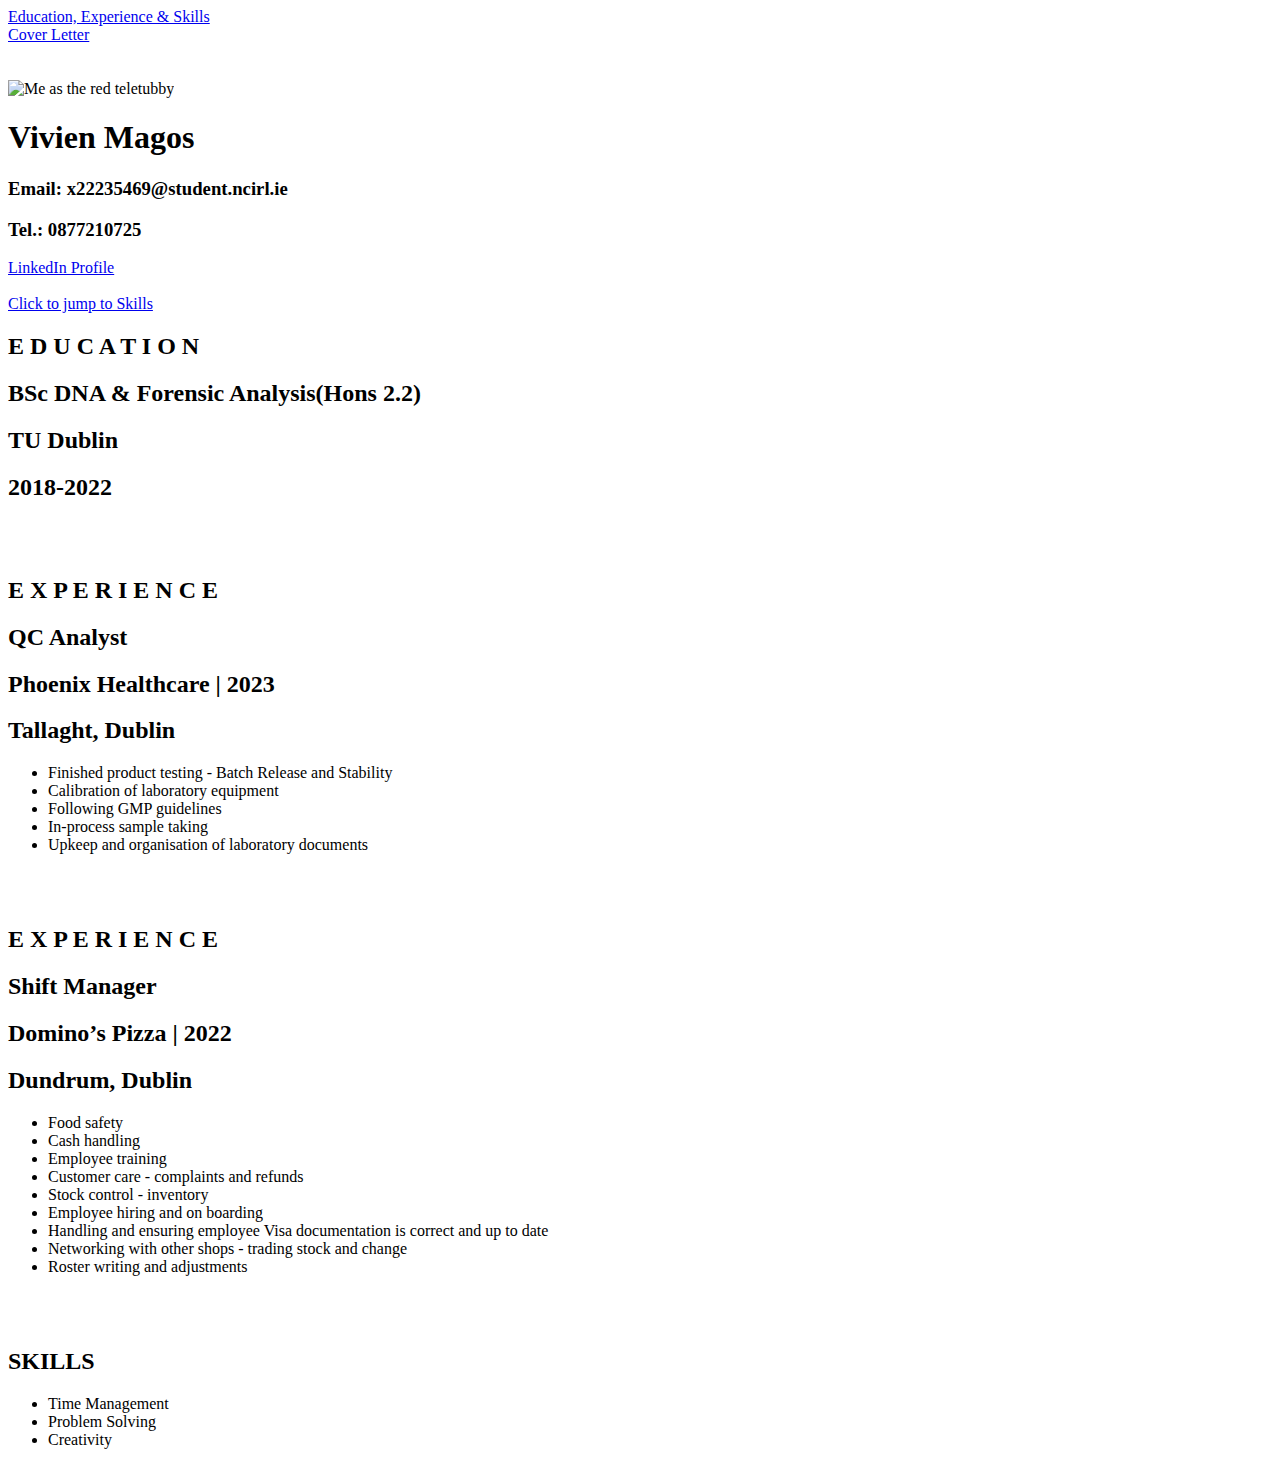
==== index.html @ 6f0a0428 "Update index.html" ====
<!DOCTYPE html>
<html>
	<head>
		<title>
			Vivien Magos CV
		</title>
		<link rel="stylesheet" href="styles/style.css">
	</head>
	<body>
	<div id="header">
			<div id="header2" class="flex-container">
				<div class="link"><a href="index.html">Education, Experience & Skills</a></div>
				<div class="link"><a href="CoverLetter/coverLetter.html">Cover Letter</a></div>
			</div>
		</div>
		<div id="main">
			<br></br>
			<div id="sidebar">
				<div id="header1"><img src="/images/smallme.png" alt="Me as the red teletubby"></div>
				<h1 class="heading"> Vivien Magos </h1>
				<h3> Email: x22235469@student.ncirl.ie </h3>
				<h3>Tel.: 0877210725 </h3>
				<a class="bigger" href="www.linkedin.com/in/vmagos"> LinkedIn Profile</a>
				<br></br>
				<a class="bigger" href="#skills"> Click to jump to Skills</a>
			</div>
		</h3>
		<div id="content">
		<h2 class="heading"> E D U C A T I O N</h2>
		<h2>BSc DNA & Forensic Analysis(Hons 2.2)</h2>
		<h2>TU Dublin</h2>
		<h2>2018-2022</h2>
		<br></br>
			<div class="flex-container">
				<div>
					<h2 class="heading">E X P E R I E N C E</h2>
					<h2><span class="boldAndUnderlined">QC Analyst</span></h2>
					<h2>Phoenix Healthcare | 2023</h2>
					<h2>Tallaght, Dublin</h2>
						<ul style class="bulletPoints">
							<li>Finished product testing - Batch Release and Stability</li>
							<li>Calibration of laboratory equipment</li>
							<li>Following GMP guidelines </li>
							<li>In-process sample taking </li>
							<li>Upkeep and organisation of laboratory documents </li>
						</ul>
				</div>
		<br></br>
				<div>
					<h2 class="heading">E X P E R I E N C E</h2>
					<h2><span class="boldAndUnderlined">Shift Manager</span></h2>
					<h2>Domino’s Pizza | 2022</h2>
					<h2>Dundrum, Dublin</h2>
						<ul style class="bulletPoints">
							<li>Food safety</li>
							<li>Cash handling</h2>
							<li>Employee training</h2>
							<li>Customer care - complaints and refunds</h2>
							<li>Stock control - inventory</h2>
							<li>Employee hiring and on boarding</h2>
							<li>Handling and ensuring employee Visa documentation is correct and up to date</li>
							<li>Networking with other shops - trading stock and change</li>
							<li>Roster writing and adjustments</li>
						</ul>
				</div>
		<br></br>
				<div>
					<h2 id="skills" class="heading">SKILLS</h2>
						<ul style class="bulletPoints">
							<li>Time Management</li>
							<li>Problem Solving</li>
							<li>Creativity</li>
						</ul>
				</div>
		</div>
		</div>
	</body>	
</html>
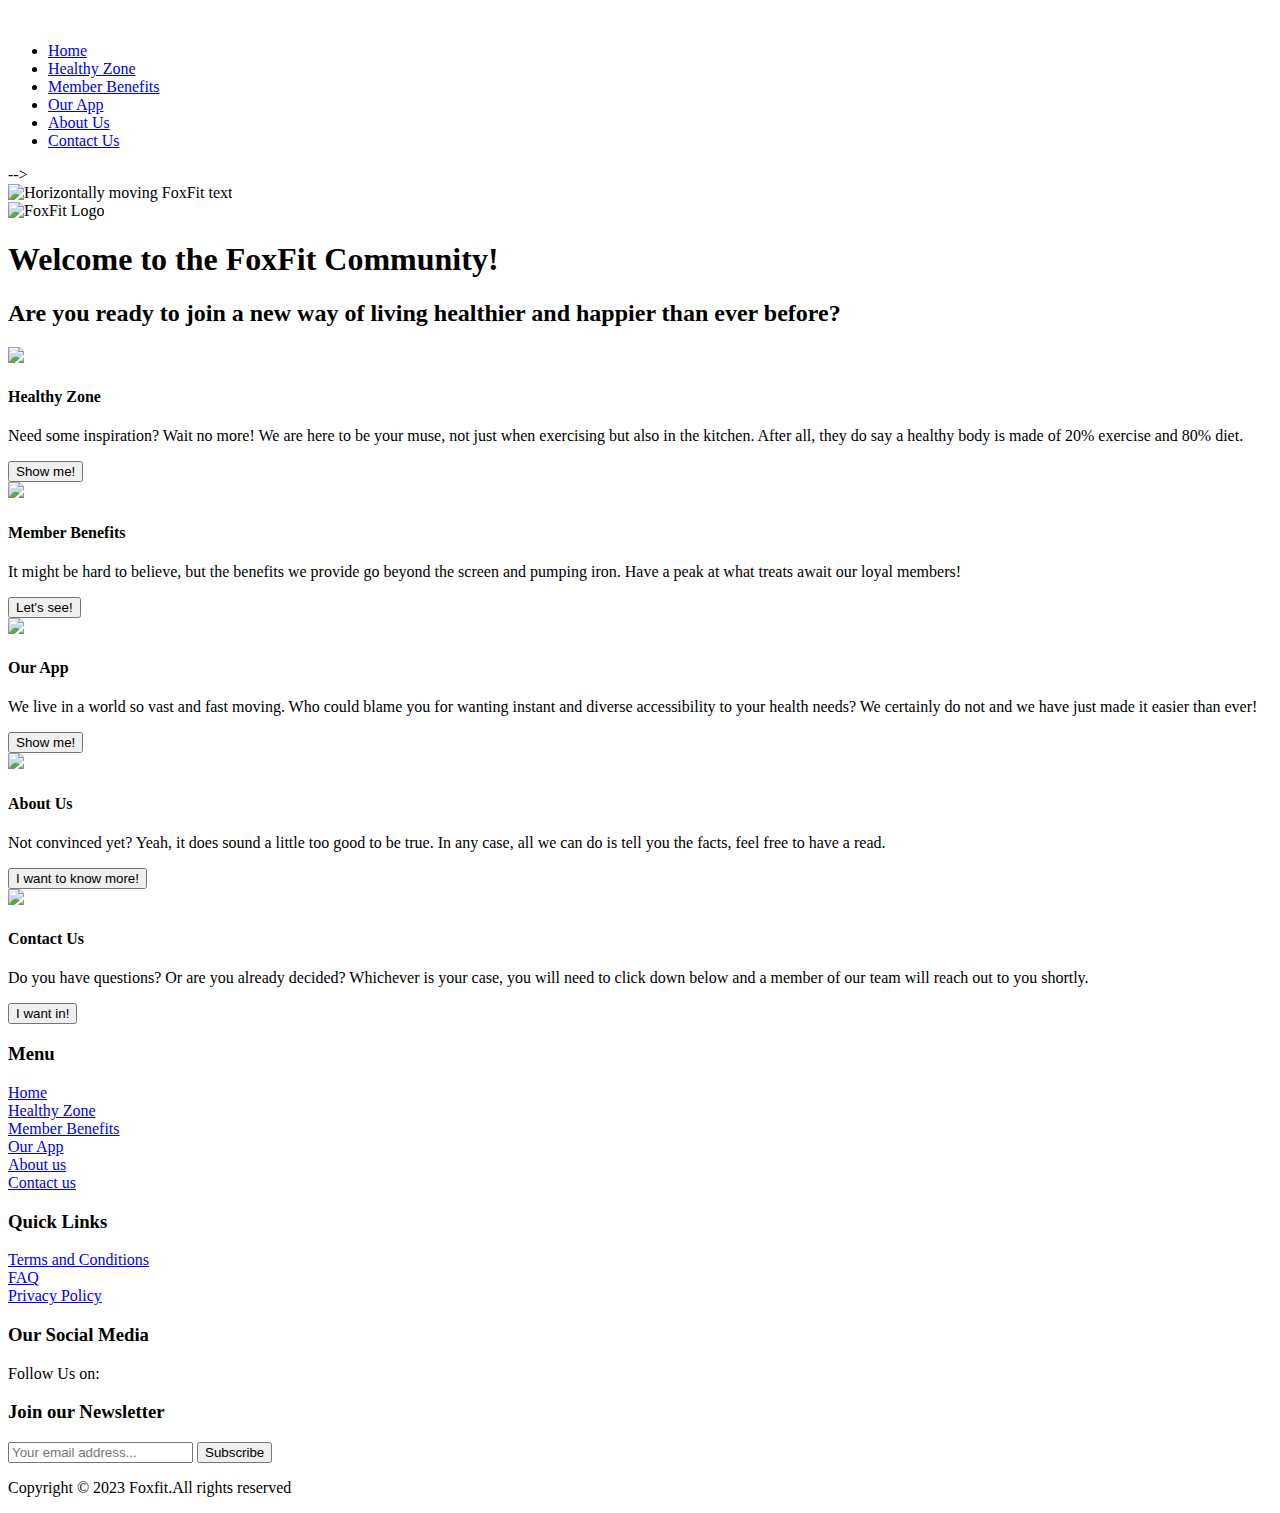
==== commit edefee7c: "Update index.html" ====
--- a/index.html
+++ b/index.html
@@ -2,77 +2,194 @@
 <html>
 	<head>
 		<title>
-			Vivien Magos CV
+			FoxFit 
 		</title>
-		<link rel="stylesheet" href="styles/style.css">
+		<link rel="stylesheet" href="Style/style.css">
 	</head>
+	<header>
+	    <!-- start first div in the header-->
+        <div id="logo">
+            <a href="index.html"><img id="imgLogo"src=""/></a>
+            <a href="index.html"><img src="" id="logoText"/></a>
+        </div>
+    <!-- end of 1st div -->
+
+    <!-- start 2nd div in the header-->
+    <div class="menu-wrapper">
+        <nav id="nav-menu">
+            <ul>
+                <li>
+                    <a href="#" class="active">Home
+                    <span></span>
+                    <span></span>
+                    <span></span>
+                    <span></span>
+                    </a>
+                </li>
+                <li>
+                    <a href="healthy.html">Healthy Zone
+                    <span></span>
+                    <span></span>
+                    <span></span>
+                    <span></span>
+                    </a>
+                </li>
+                <li>
+                    <a href="member.html">Member Benefits
+                    <span></span>
+                    <span></span>
+                    <span></span>
+                    <span></span>
+                    </a>
+                </li>
+                <li>
+                    <a href="app.html">Our App
+                    <span></span>
+                    <span></span>
+                    <span></span>
+                    <span></span>
+                    </a>
+                </li>
+            
+                <li>
+                    <a href="about.html">About Us
+                    <span></span>
+                    <span></span>
+                    <span></span>
+                    <span></span>
+                    </a>
+                </li>
+                <li>
+                    <a href="contact.html">Contact Us
+                    <span></span>
+                    <span></span>
+                    <span></span>
+                    <span></span>
+                    </a>
+                </li>
+              
+            </ul>
+        </nav>
+    </div>
+    <!-- end 2nd div -->
+	</header> -->
 	<body>
-	<div id="header">
-			<div id="header2" class="flex-container">
-				<div class="link"><a href="index.html">Education, Experience & Skills</a></div>
-				<div class="link"><a href="CoverLetter/coverLetter.html">Cover Letter</a></div>
+	<div>
+		<div class="flex-container">
+			<div class="movingLogo"> 
+				<span class="logo_content"> 
+					<img src="Images/14.png" alt="Horizontally moving FoxFit text">
+				</span> 
+			</div> 
+			<div id="logoBig">
+				<img src="Images/MainLogoResized1.png" alt="FoxFit Logo">
 			</div>
 		</div>
+	</div>
 		<div id="main">
-			<br></br>
-			<div id="sidebar">
-				<div id="header1"><img src="/images/smallme.png" alt="Me as the red teletubby"></div>
-				<h1 class="heading"> Vivien Magos </h1>
-				<h3> Email: x22235469@student.ncirl.ie </h3>
-				<h3>Tel.: 0877210725 </h3>
-				<a class="bigger" href="www.linkedin.com/in/vmagos"> LinkedIn Profile</a>
-				<br></br>
-				<a class="bigger" href="#skills"> Click to jump to Skills</a>
-			</div>
-		</h3>
-		<div id="content">
-		<h2 class="heading"> E D U C A T I O N</h2>
-		<h2>BSc DNA & Forensic Analysis(Hons 2.2)</h2>
-		<h2>TU Dublin</h2>
-		<h2>2018-2022</h2>
-		<br></br>
-			<div class="flex-container">
-				<div>
-					<h2 class="heading">E X P E R I E N C E</h2>
-					<h2><span class="boldAndUnderlined">QC Analyst</span></h2>
-					<h2>Phoenix Healthcare | 2023</h2>
-					<h2>Tallaght, Dublin</h2>
-						<ul style class="bulletPoints">
-							<li>Finished product testing - Batch Release and Stability</li>
-							<li>Calibration of laboratory equipment</li>
-							<li>Following GMP guidelines </li>
-							<li>In-process sample taking </li>
-							<li>Upkeep and organisation of laboratory documents </li>
-						</ul>
-				</div>
-		<br></br>
-				<div>
-					<h2 class="heading">E X P E R I E N C E</h2>
-					<h2><span class="boldAndUnderlined">Shift Manager</span></h2>
-					<h2>Domino’s Pizza | 2022</h2>
-					<h2>Dundrum, Dublin</h2>
-						<ul style class="bulletPoints">
-							<li>Food safety</li>
-							<li>Cash handling</h2>
-							<li>Employee training</h2>
-							<li>Customer care - complaints and refunds</h2>
-							<li>Stock control - inventory</h2>
-							<li>Employee hiring and on boarding</h2>
-							<li>Handling and ensuring employee Visa documentation is correct and up to date</li>
-							<li>Networking with other shops - trading stock and change</li>
-							<li>Roster writing and adjustments</li>
-						</ul>
-				</div>
-		<br></br>
-				<div>
-					<h2 id="skills" class="heading">SKILLS</h2>
-						<ul style class="bulletPoints">
-							<li>Time Management</li>
-							<li>Problem Solving</li>
-							<li>Creativity</li>
-						</ul>
-				</div>
 		</div>
-		</div>
+			<div class="flex-container2">
+				<!--<div class="custom-shape-divider-top-1681317199">
+    <svg data-name="Layer 1" xmlns="http://www.w3.org/2000/svg" viewBox="0 0 1200 120" preserveAspectRatio="none">
+        <path d="M1200 0L0 0 598.97 114.72 1200 0z" class="shape-fill"></path>
+    </svg>
+</div> -->
+	<h1> Welcome to the FoxFit Community!</h1>
+	<h2> Are you ready to join a new way of living healthier and happier than ever before?<h2>
+</div>
+				<section class="features section text-center">
+                <div class="container">
+                    <div class="features-inner section-inner">
+                        <div class="features-wrap">
+                            <div class="feature is-revealing">
+                                <div class="feature-inner">
+                                    <div class="feature-icon">
+									<img src="Images/5.png" width="200"></img>
+									</div>
+                                    <h4 class="feature-title">Healthy Zone</h4>
+                                    <p class="text-sm">Need some inspiration? Wait no more! We are here to be your muse, not just when exercising but also in the kitchen. After all, they do say a healthy body is made of 20% exercise and 80% diet.</p>
+									<button class="feature-btn" href="healthyZone.html"> Show me!</button>
+								</div>
+                            </div>
+                            <div class="feature is-revealing">
+                                <div class="feature-inner">
+                                    <div class="feature-icon">
+									<img src="Images/3.png" width="200"></img>
+									</div>
+                                    <h4 class="feature-title">Member Benefits</h4>
+                                    <p class="text-sm">It might be hard to believe, but the benefits we provide go beyond the screen and pumping iron. Have a peak at what treats await our loyal members!</p>
+									<button class="feature-btn" href="memberBenefits.html"> Let's see!</button>
+								</div>
+                            </div>
+                            <div class="feature is-revealing">
+                                <div class="feature-inner">
+                                    <div class="feature-icon">
+									<img src="Images/8.png" width="200"></img>
+									</div>
+                                    <h4 class="feature-title">Our App</h4>
+                                    <p class="text-sm">We live in a world so vast and fast moving. Who could blame you for wanting instant and diverse accessibility to your health needs? We certainly do not and we have just made it easier than ever!</p>
+									<button class="feature-btn" href="appPage.html"> Show me!</button>
+								</div>
+                            </div>
+                            <div class="feature is-revealing">
+                                <div class="feature-inner">
+                                    <div class="feature-icon">
+									<img src="Images/9.png" width="200"></img>
+									</div>
+                                    <h4 class="feature-title">About Us</h4>
+                                    <p class="text-sm">Not convinced yet? Yeah, it does sound a little too good to be true. In any case, all we can do is tell you the facts, feel free to have a read.</p>
+									<button class="feature-btn" href="aboutUs.html"> I want to know more!</button>
+								</div>
+                            </div>
+                            <div class="feature is-revealing">
+                                <div class="feature-inner">
+                                    <div class="feature-icon">
+									<img src="Images/11.png" width="200"></img>
+									</div>
+                                    <h4 class="feature-title">Contact Us</h4>
+                                    <p class="text-sm">Do you have questions? Or are you already decided? Whichever is your case, you will need to click down below and a member of our team will reach out to you shortly.</p>
+									<button class="feature-btn" href="contactUs.html"> I want in!</button>
+								</div>
+                            </div>
+							    <footer>
+
+        <div class="footer-col">
+                <h3>Menu</h3>
+                <li><a href="index.html">Home</a></li>
+                <li><a href="healthy.html">Healthy Zone</a></li>
+                <li><a href="member.html">Member Benefits</a></li>
+                <li><a href="app.html">Our App</a></li>
+                <li><a href="about.html">About us</a></li>
+                <li><a href="contact.html">Contact us</a></li>
+        </div>
+
+        <div class="footer-col">
+                    <h3>Quick Links</h3>
+                    <li><a href="terms.html">Terms and Conditions</a></li>
+                    <li><a href="faq.html">FAQ</a></li>
+                    <li><a href="Privacy Policy">Privacy Policy</a></li>
+        </div>
+
+        <div class="footer-col">
+                <h3>Our Social Media</h3>
+                <p>Follow Us on:</p>
+                <div class="icons">
+                    <i class='bx bxl-facebook'></i>
+                    <i class='bx bxl-youtube'></i>
+                    <i class='bx bxl-instagram-alt'></i>
+                    <i class='bx bxl-linkedin-square'></i>
+                    <i class='bx bxl-twitter'></i>
+                </div>
+        </div>
+
+    <div class="footer-col news">
+            <h3>Join our Newsletter</h3>
+            <input type="email" placeholder="Your email address..." id="input-news" required>
+            <button type="submit" id="subs-news">Subscribe</button> 
+            <p id="copy">Copyright &copy 2023 Foxfit.All rights reserved</p>
+    </div>
+   
+
+   </footer>
 	</body>	
 </html>
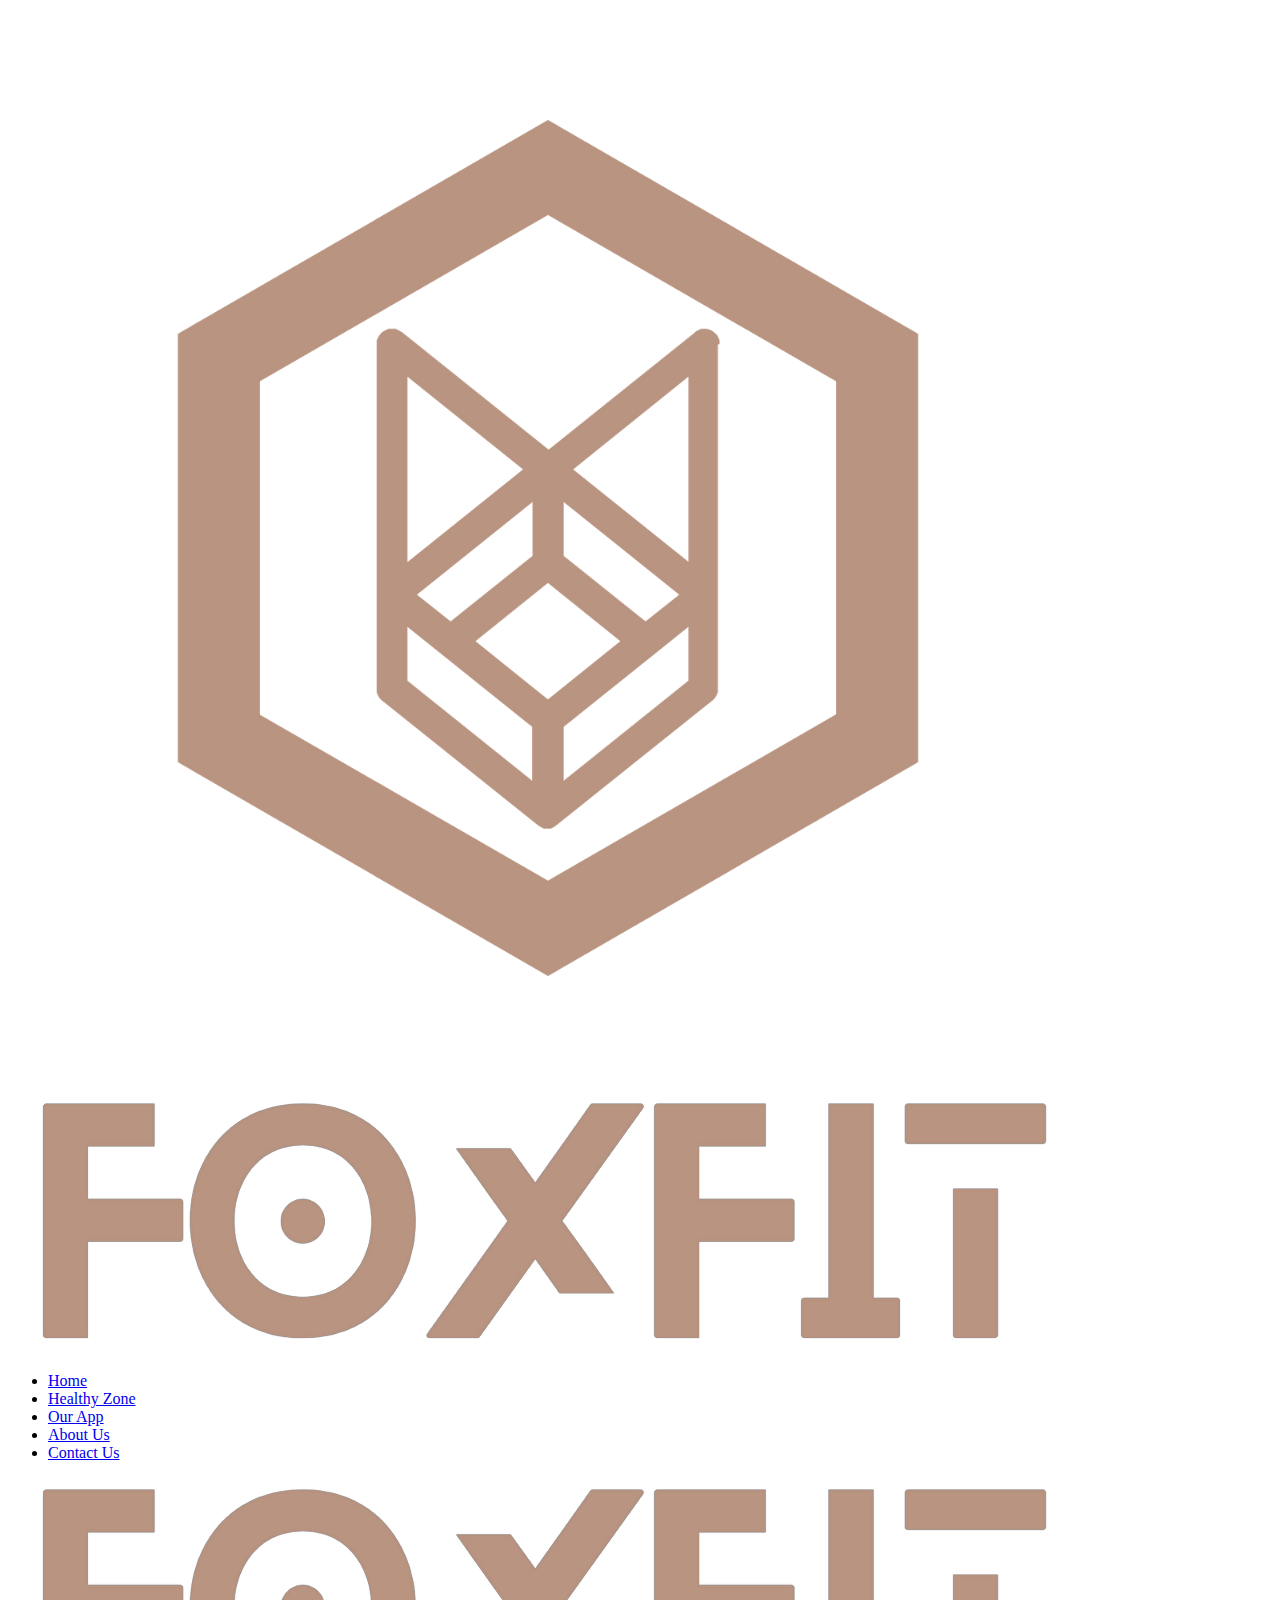
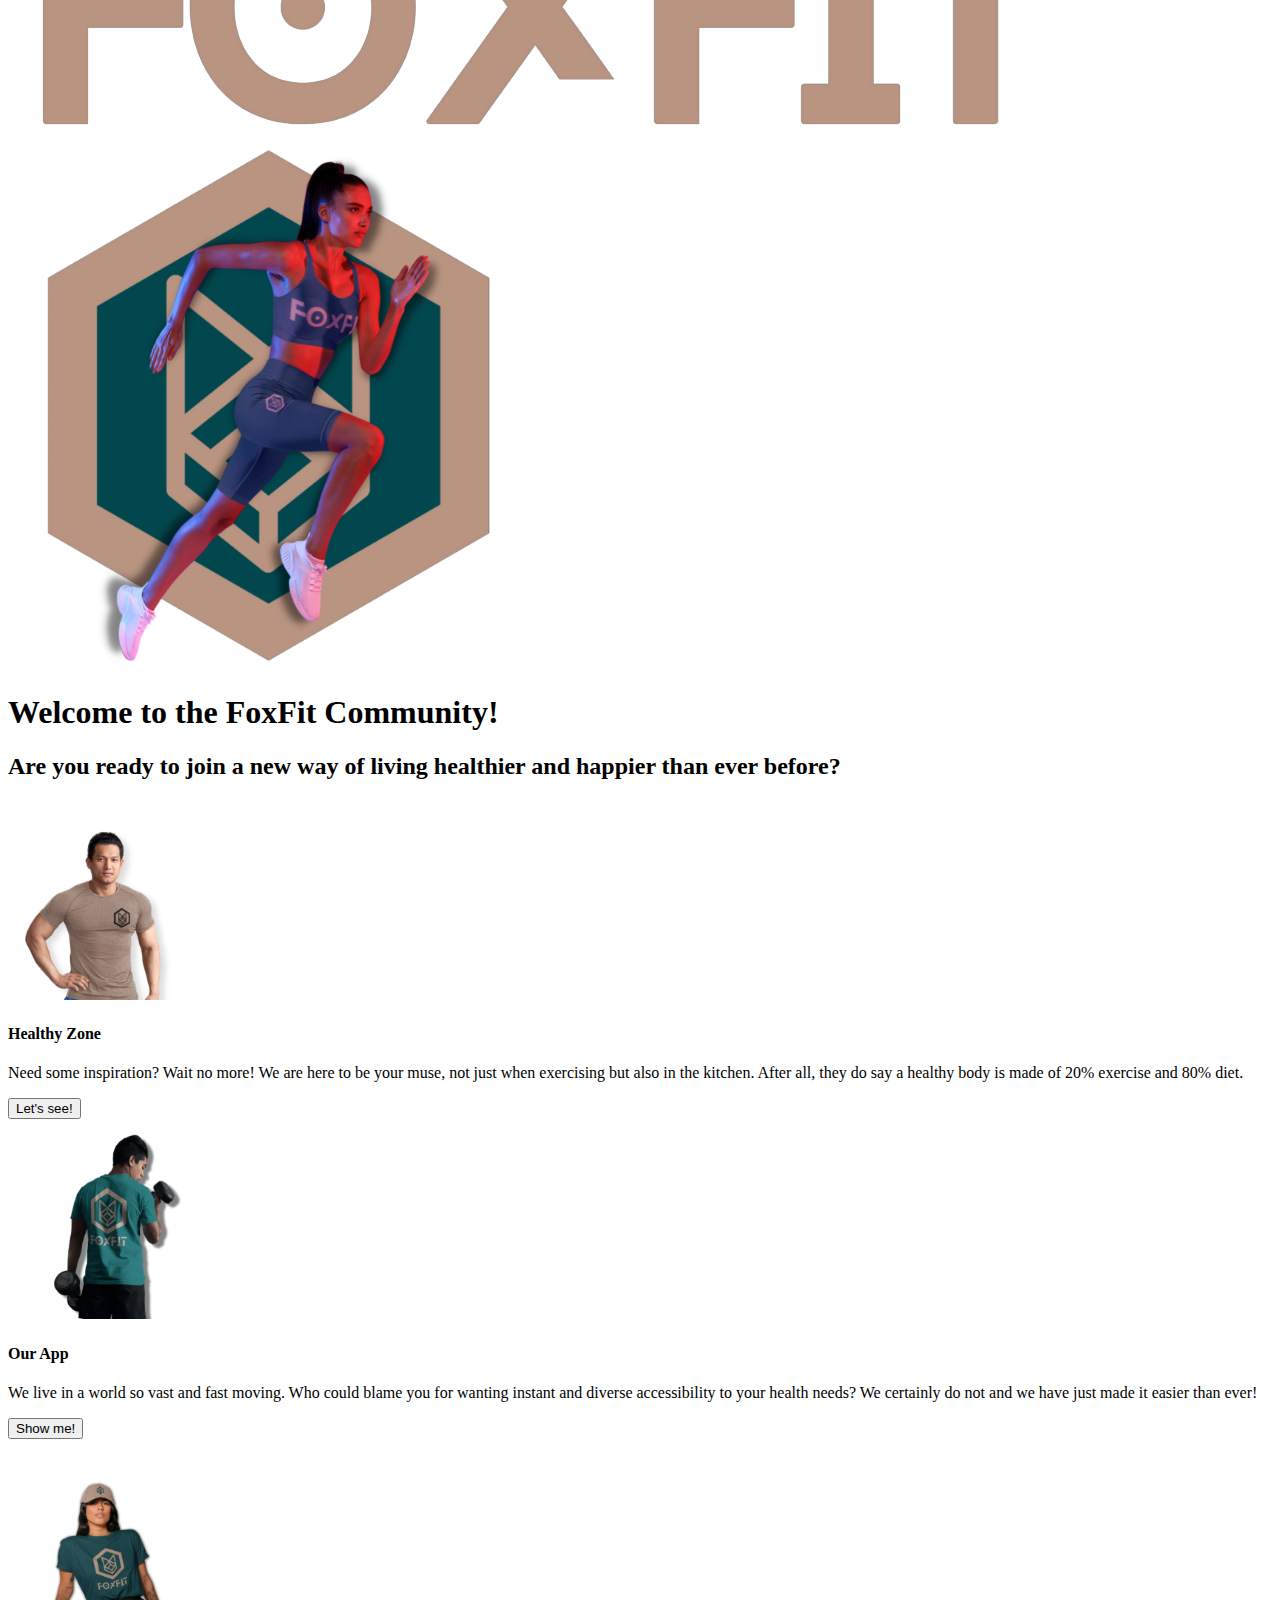
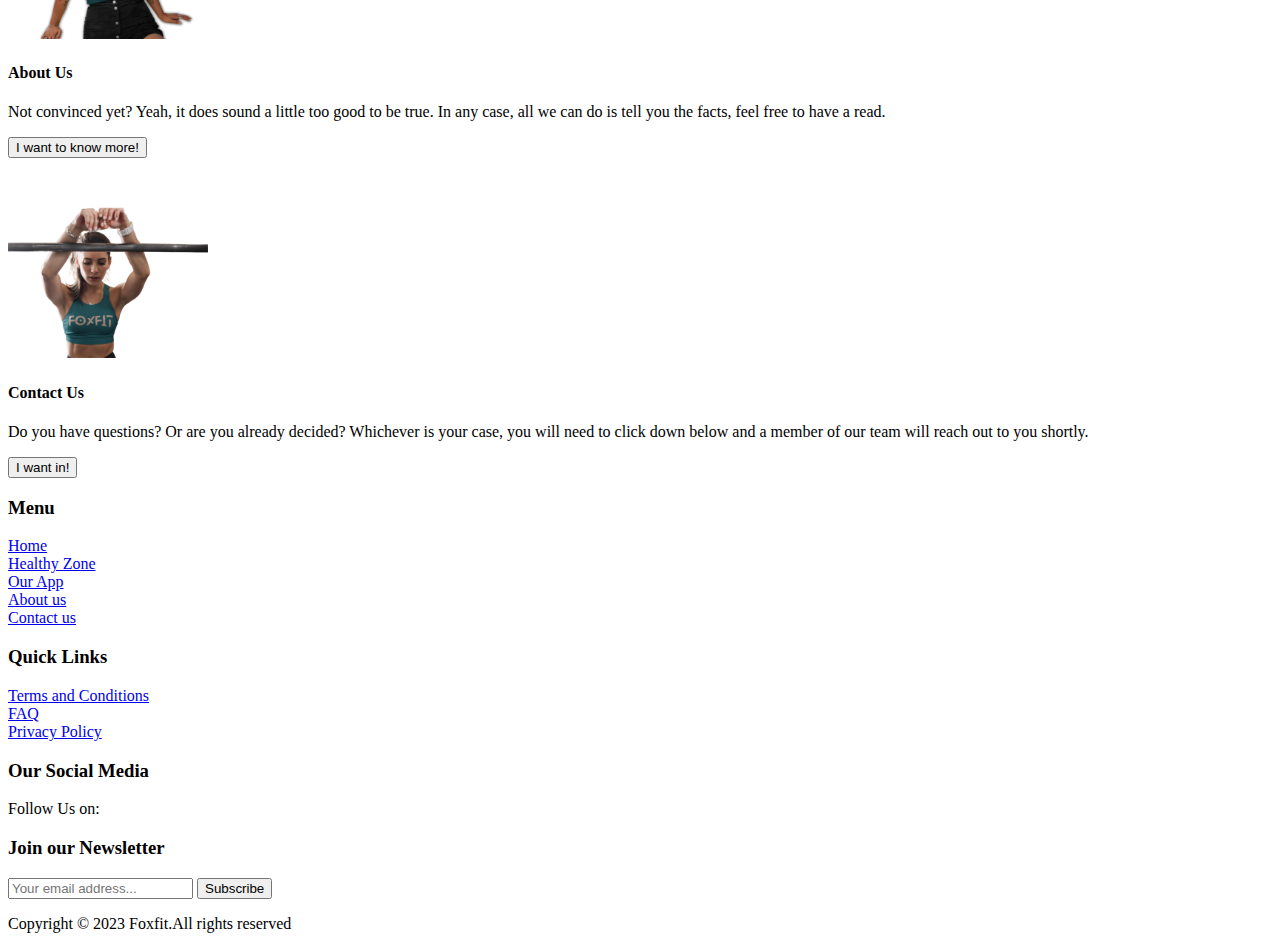
==== commit 97140f2b: "Update index.html" ====
--- a/index.html
+++ b/index.html
@@ -6,11 +6,12 @@
 		</title>
 		<link rel="stylesheet" href="Style/style.css">
 	</head>
+	<!-- Nav - Madalina -->
 	<header>
-	    <!-- start first div in the header-->
+    <!-- start first div in the header-->
         <div id="logo">
-            <a href="index.html"><img id="imgLogo"src=""/></a>
-            <a href="index.html"><img src="" id="logoText"/></a>
+            <a href="index.html"><img id="imgLogo"src="Images/13.png"/></a>
+            <a href="index.html"><img src="Images/14.png" id="logoText"/></a>
         </div>
     <!-- end of 1st div -->
 
@@ -27,23 +28,24 @@
                     </a>
                 </li>
                 <li>
-                    <a href="healthy.html">Healthy Zone
+                    <a href="HealthyZone/healthy.html">Healthy Zone
                     <span></span>
                     <span></span>
                     <span></span>
                     <span></span>
                     </a>
                 </li>
-                <li>
-                    <a href="member.html">Member Benefits
+            <!--    <li>
+                    <a href="MemberBenefits/memberBenefits.html">Member Benefits
                     <span></span>
                     <span></span>
                     <span></span>
                     <span></span>
                     </a>
                 </li>
+			-->
                 <li>
-                    <a href="app.html">Our App
+                    <a href="App/app.html">Our App
                     <span></span>
                     <span></span>
                     <span></span>
@@ -52,7 +54,7 @@
                 </li>
             
                 <li>
-                    <a href="about.html">About Us
+                    <a href="AboutUs/aboutUs.html">About Us
                     <span></span>
                     <span></span>
                     <span></span>
@@ -60,7 +62,7 @@
                     </a>
                 </li>
                 <li>
-                    <a href="contact.html">Contact Us
+                    <a href="ContactUs/contactUs.html">Contact Us
                     <span></span>
                     <span></span>
                     <span></span>
@@ -72,9 +74,12 @@
         </nav>
     </div>
     <!-- end 2nd div -->
-	</header> -->
-	<body>
-	<div>
+   </header>
+   <!-- Main Content - Vivien -->
+   <body>
+   <!-- Logo and images custom made and edited for the purpose of this project =Vivien= -->
+	<div class="spacer"></div>
+		<div>
 		<div class="flex-container">
 			<div class="movingLogo"> 
 				<span class="logo_content"> 
@@ -86,32 +91,25 @@
 			</div>
 		</div>
 	</div>
-		<div id="main">
-		</div>
 			<div class="flex-container2">
-				<!--<div class="custom-shape-divider-top-1681317199">
-    <svg data-name="Layer 1" xmlns="http://www.w3.org/2000/svg" viewBox="0 0 1200 120" preserveAspectRatio="none">
-        <path d="M1200 0L0 0 598.97 114.72 1200 0z" class="shape-fill"></path>
-    </svg>
-</div> -->
 	<h1> Welcome to the FoxFit Community!</h1>
 	<h2> Are you ready to join a new way of living healthier and happier than ever before?<h2>
 </div>
-				<section class="features section text-center">
+				<section class="features text-center">
                 <div class="container">
-                    <div class="features-inner section-inner">
+                    <div class="features-inner">
                         <div class="features-wrap">
-                            <div class="feature is-revealing">
+                            <div class="feature">
                                 <div class="feature-inner">
                                     <div class="feature-icon">
 									<img src="Images/5.png" width="200"></img>
 									</div>
                                     <h4 class="feature-title">Healthy Zone</h4>
                                     <p class="text-sm">Need some inspiration? Wait no more! We are here to be your muse, not just when exercising but also in the kitchen. After all, they do say a healthy body is made of 20% exercise and 80% diet.</p>
-									<button class="feature-btn" href="healthyZone.html"> Show me!</button>
+									<button class="feature-btn" href="HealthyZone/healthyZone.html"> Let's see!</button>
 								</div>
                             </div>
-                            <div class="feature is-revealing">
+                            <!-- <div class="feature">
                                 <div class="feature-inner">
                                     <div class="feature-icon">
 									<img src="Images/3.png" width="200"></img>
@@ -120,47 +118,51 @@
                                     <p class="text-sm">It might be hard to believe, but the benefits we provide go beyond the screen and pumping iron. Have a peak at what treats await our loyal members!</p>
 									<button class="feature-btn" href="memberBenefits.html"> Let's see!</button>
 								</div>
-                            </div>
-                            <div class="feature is-revealing">
+                            </div> -->
+                            <div class="feature">
                                 <div class="feature-inner">
                                     <div class="feature-icon">
 									<img src="Images/8.png" width="200"></img>
 									</div>
                                     <h4 class="feature-title">Our App</h4>
                                     <p class="text-sm">We live in a world so vast and fast moving. Who could blame you for wanting instant and diverse accessibility to your health needs? We certainly do not and we have just made it easier than ever!</p>
-									<button class="feature-btn" href="appPage.html"> Show me!</button>
+									<button class="feature-btn" href="App/app.html"> Show me!</button>
 								</div>
                             </div>
-                            <div class="feature is-revealing">
+                            <div class="feature">
                                 <div class="feature-inner">
                                     <div class="feature-icon">
 									<img src="Images/9.png" width="200"></img>
 									</div>
                                     <h4 class="feature-title">About Us</h4>
                                     <p class="text-sm">Not convinced yet? Yeah, it does sound a little too good to be true. In any case, all we can do is tell you the facts, feel free to have a read.</p>
-									<button class="feature-btn" href="aboutUs.html"> I want to know more!</button>
+									<button class="feature-btn" href="AboutUs/aboutUs.html"> I want to know more!</button>
 								</div>
                             </div>
-                            <div class="feature is-revealing">
+                            <div class="feature">
                                 <div class="feature-inner">
                                     <div class="feature-icon">
 									<img src="Images/11.png" width="200"></img>
 									</div>
                                     <h4 class="feature-title">Contact Us</h4>
                                     <p class="text-sm">Do you have questions? Or are you already decided? Whichever is your case, you will need to click down below and a member of our team will reach out to you shortly.</p>
-									<button class="feature-btn" href="contactUs.html"> I want in!</button>
+									<button class="feature-btn" href="ContactUs/contactUs.html"> I want in!</button>
 								</div>
                             </div>
-							    <footer>
+						</div>
+	<div class="spacer2"></div>
+		</body>
+		<!-- Footer - Madalina -->
+       <footer>
 
         <div class="footer-col">
                 <h3>Menu</h3>
                 <li><a href="index.html">Home</a></li>
-                <li><a href="healthy.html">Healthy Zone</a></li>
-                <li><a href="member.html">Member Benefits</a></li>
-                <li><a href="app.html">Our App</a></li>
-                <li><a href="about.html">About us</a></li>
-                <li><a href="contact.html">Contact us</a></li>
+                <li><a href="HealthyZone/healthyZone.html">Healthy Zone</a></li>
+            <!--    <li><a href="member.html">Member Benefits</a></li> -->
+                <li><a href="App/app.html">Our App</a></li>
+                <li><a href="AboutUs/aboutUs.html">About us</a></li>
+                <li><a href="ContactUs/contactUs.html">Contact us</a></li>
         </div>
 
         <div class="footer-col">
@@ -191,5 +193,4 @@
    
 
    </footer>
-	</body>	
-</html>
+ </html>
